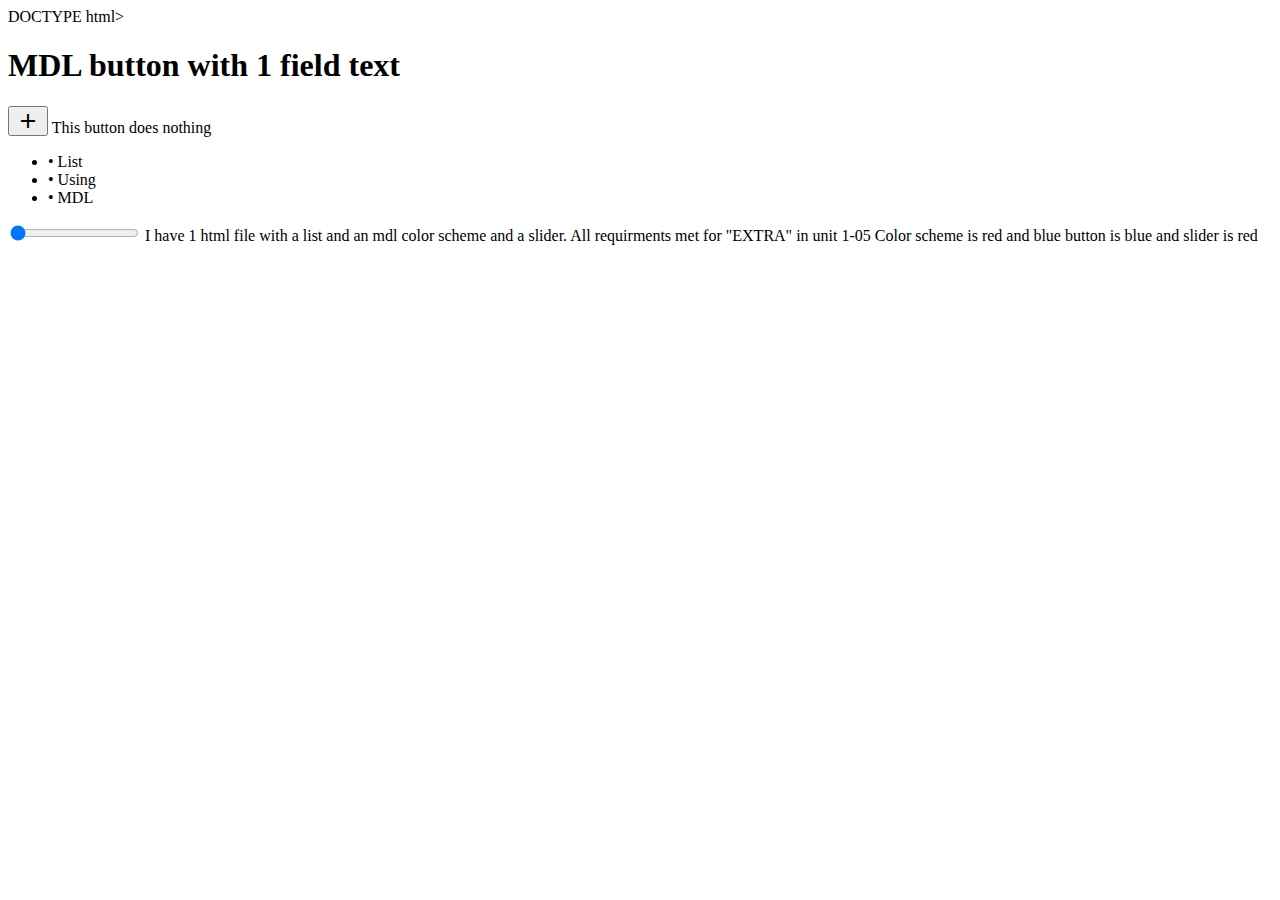
==== index2.html @ 09a391b7 "Create index2.html  "EXTRA 1-05 complete" ====
DOCTYPE html>
<html>

<head>
  <link rel="stylesheet" href="https://fonts.googleapis.com/icon?family=Material+Icons">
<link rel="stylesheet" href="https://code.getmdl.io/1.3.0/material.indigo-pink.min.css">
  <script defer src="https://code.getmdl.io/1.3.0/material.min.js"></script>
  <meta charset="utf-8">
  <meta name="viewport" content="width=device-width">
  <title>MDL </title>
<link rel="stylesheet" href="https://code.getmdl.io/1.3.0/material.red-light_blue.min.css" /></head>
  <body>
    <h1>MDL button with 1 field text</h1>
    <button class="mdl-button mdl-js-button mdl-button--fab mdl-js-ripple-effect mdl-button--colored">
  <i class="material-icons">add</i>
</button>
<p1> This button does nothing</p1>


<!-- Simple list -->
<style>
.demo-list-item {
  width: 300px;
}
</style>

<ul class="demo-list-item mdl-list">
  <li class="mdl-list__item">
    <span class="mdl-list__item-primary-content">
      • List 
    </span>
  </li>
  <li class="mdl-list__item">
    <span class="mdl-list__item-primary-content">
      • Using 
    </span>
  </li>
  <li class="mdl-list__item">
    <span class="mdl-list__item-primary-content">
       • MDL
    </span>
  </li>
</ul>
    <input class="mdl-slider mdl-js-slider" type="range"
  min="0" max="100" value="0" tabindex="0">


    <p2>I have 1 html file with a list and an mdl color scheme and a slider. All requirments met for "EXTRA" in unit 1-05
    
    
    Color scheme is red and blue button is blue and slider is red </p2>  
  </body>
</html>
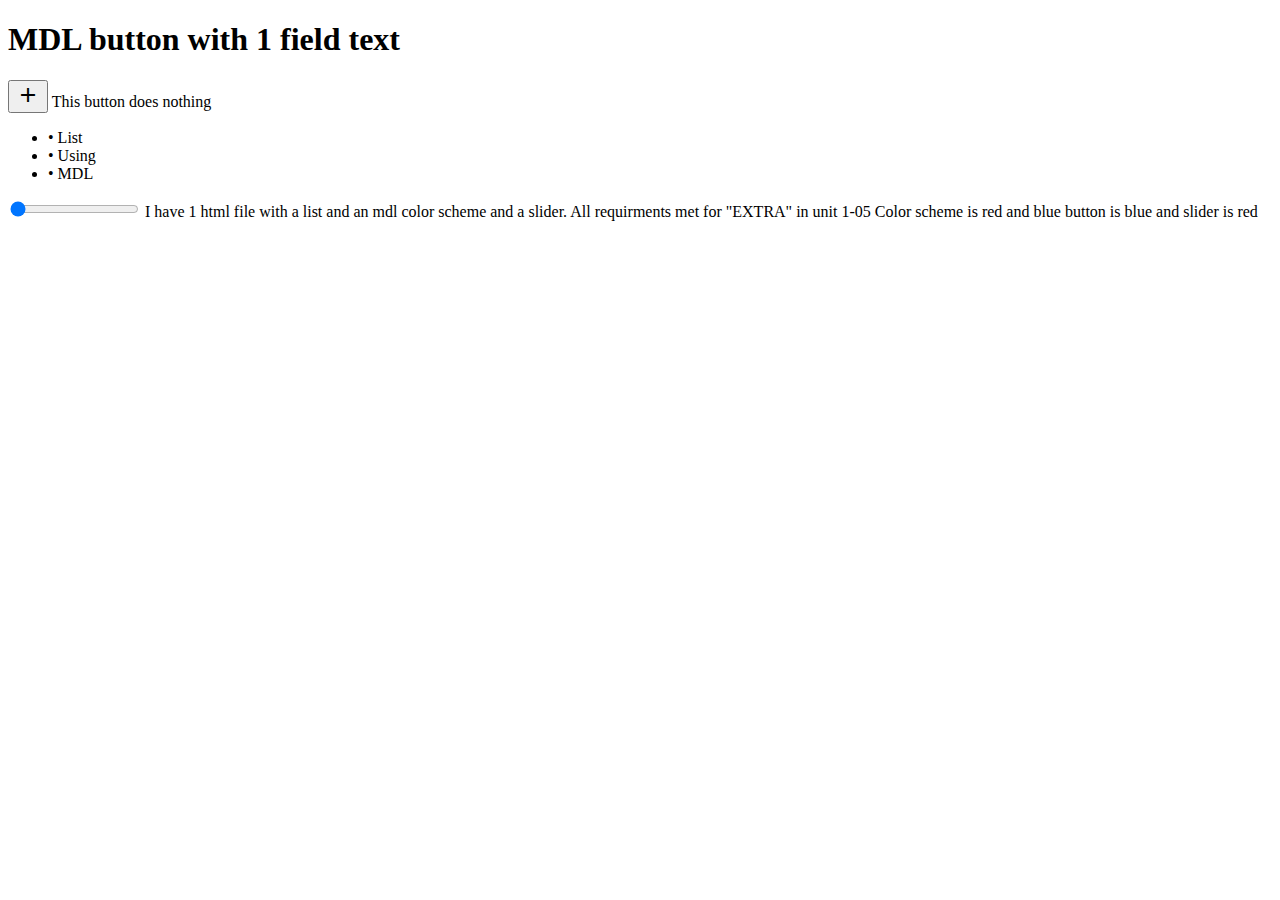
==== commit 509d01de: "Fixed syntax errors" ====
--- a/index2.html
+++ b/index2.html
@@ -1,4 +1,4 @@
-DOCTYPE html>
+<!DOCTYPE html>
 <html>
 
 <head>
